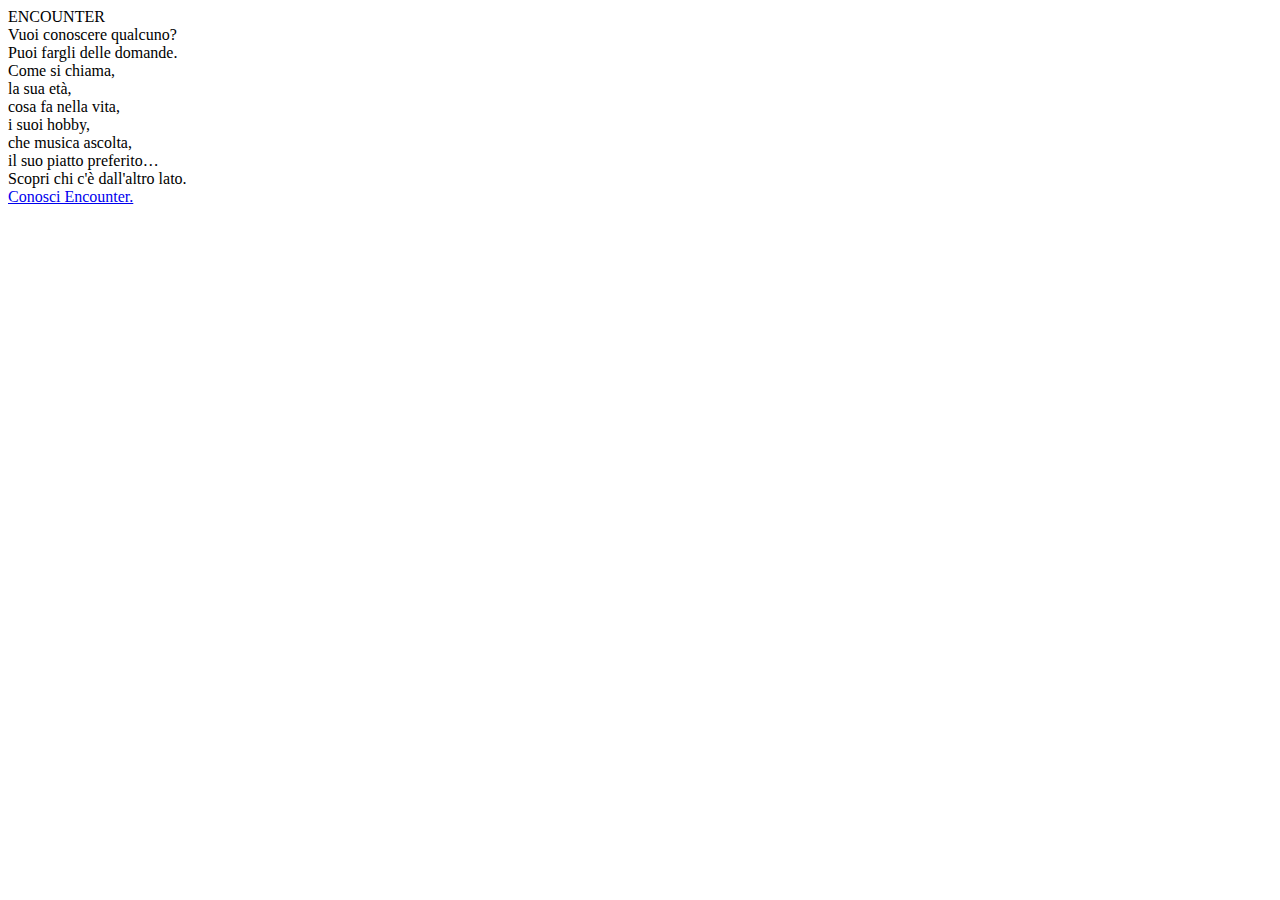
==== index.html @ 618a4bee "create index.html for meetEncounter GitHub Pages" ====
<html>
<head>
<meta charset="UTF-8">
<title>Encounter</title>
	<link rel="stylesheet" href="CSS/Stili.css">
	<link href="https://fonts.googleapis.com/css2?family=Raleway:wght@500&display=swap" rel="stylesheet">
</head>

<body>
	<wrapper>
	<header class="animazione_titolo">ENCOUNTER
	</header>
	<section class="animazione_1">
		Vuoi conoscere qualcuno?
	</section>
	<section class="animazione_2">
		Puoi fargli delle domande.
	</section>
	<section class="animazione_3">
		Come si chiama,
			<br>la sua età,
				<br>cosa fa nella vita,
					<br>i suoi hobby, 
						<br>che musica ascolta,
							<br>il suo piatto preferito…
	</section>
		<section class="animazione_4">
			Scopri chi c'è dall'altro lato.
				<a href="Encounter.html"><article class="animazione_CTA">Conosci Encounter.</article></a>
		</section>
	
		
	</wrapper>
</body>
</html>
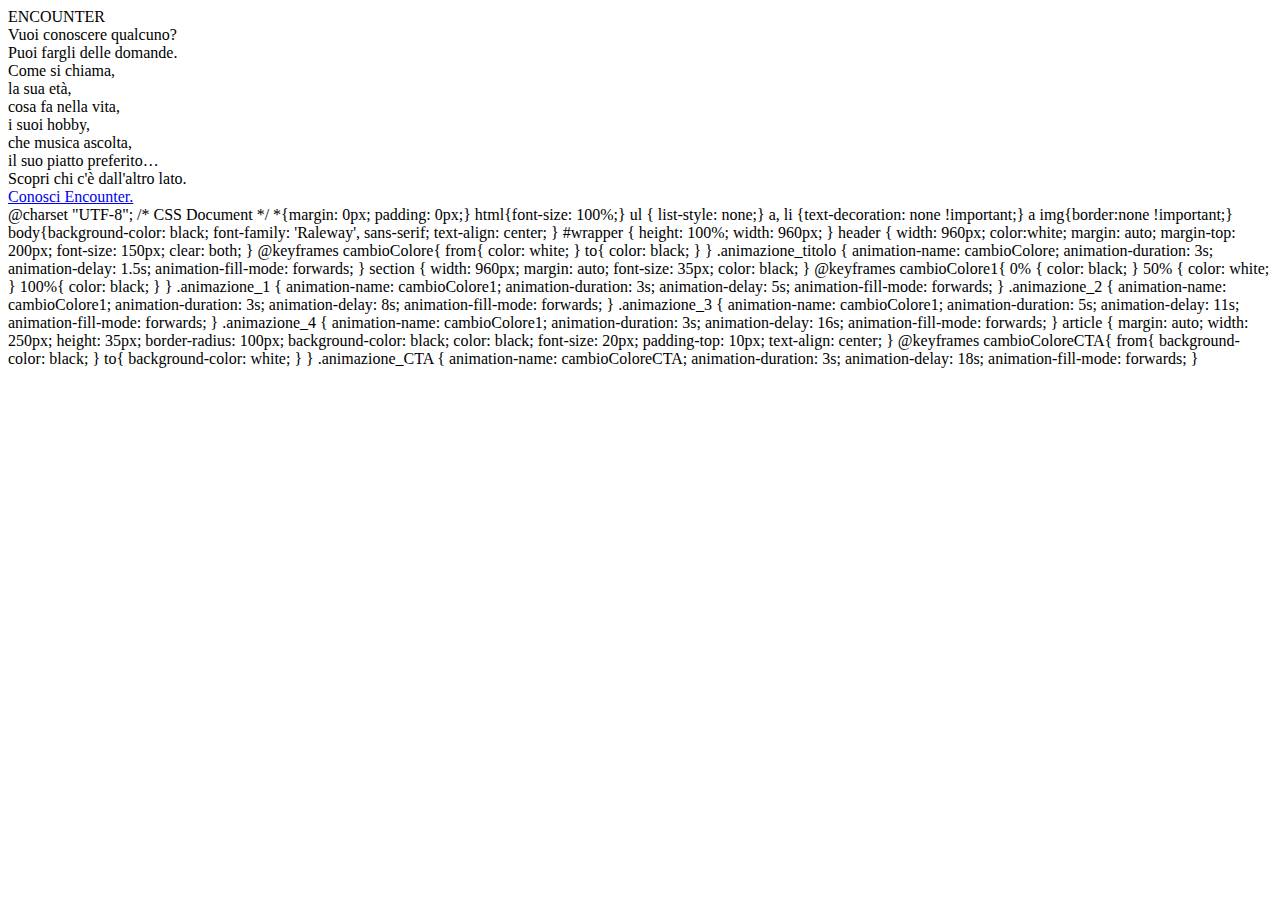
==== commit 8d102ef0: "update index.html" ====
--- a/index.html
+++ b/index.html
@@ -33,3 +33,130 @@
 	</wrapper>
 </body>
 </html>
+
+@charset "UTF-8";
+/* CSS Document */
+
+*{margin: 0px; padding: 0px;}
+html{font-size: 100%;}
+ul { list-style: none;}
+a, li {text-decoration: none !important;}
+a img{border:none !important;}
+body{background-color: black;
+	font-family: 'Raleway', sans-serif;
+	text-align: center;
+}
+
+
+
+#wrapper {
+	height: 100%;
+	width: 960px;
+}
+
+header {
+	width: 960px;
+	color:white;
+	margin: auto;
+	margin-top: 200px;
+	font-size: 150px;
+	clear: both;
+}
+
+@keyframes cambioColore{
+from{
+color: white;
+} to{
+color: black;
+}
+}
+
+.animazione_titolo {
+	animation-name: cambioColore;
+	animation-duration: 3s;
+	animation-delay: 1.5s;
+	animation-fill-mode: forwards;
+}
+
+section {
+	width: 960px;
+	margin: auto;
+	font-size: 35px;
+	color: black;
+}
+
+@keyframes cambioColore1{
+0% {
+color: black;
+} 
+50% {
+color: white;
+} 
+100%{
+color: black;
+}
+}
+
+.animazione_1 {
+	animation-name: cambioColore1;
+	animation-duration: 3s;
+	animation-delay: 5s;
+	animation-fill-mode: forwards;
+
+}
+
+.animazione_2 {
+	animation-name: cambioColore1;
+	animation-duration: 3s;
+	animation-delay: 8s;
+	animation-fill-mode: forwards;
+
+}
+
+.animazione_3 {
+	animation-name: cambioColore1;
+	animation-duration: 5s;
+	animation-delay: 11s;
+	animation-fill-mode: forwards;
+
+}
+
+.animazione_4 {
+	animation-name: cambioColore1;
+	animation-duration: 3s;
+	animation-delay: 16s;
+	animation-fill-mode: forwards;
+
+}
+
+
+
+article {
+ 	margin: auto;
+   	width: 250px;
+    height: 35px;
+    border-radius: 100px;
+	background-color: black;
+    color: black;
+    font-size: 20px;
+	padding-top: 10px;
+    text-align: center;
+	
+}
+
+@keyframes cambioColoreCTA{
+from{
+background-color: black;
+} to{
+background-color: white;
+}
+}
+
+.animazione_CTA {
+	animation-name: cambioColoreCTA;
+	animation-duration: 3s;
+	animation-delay: 18s;
+	animation-fill-mode: forwards;
+}
+
+
